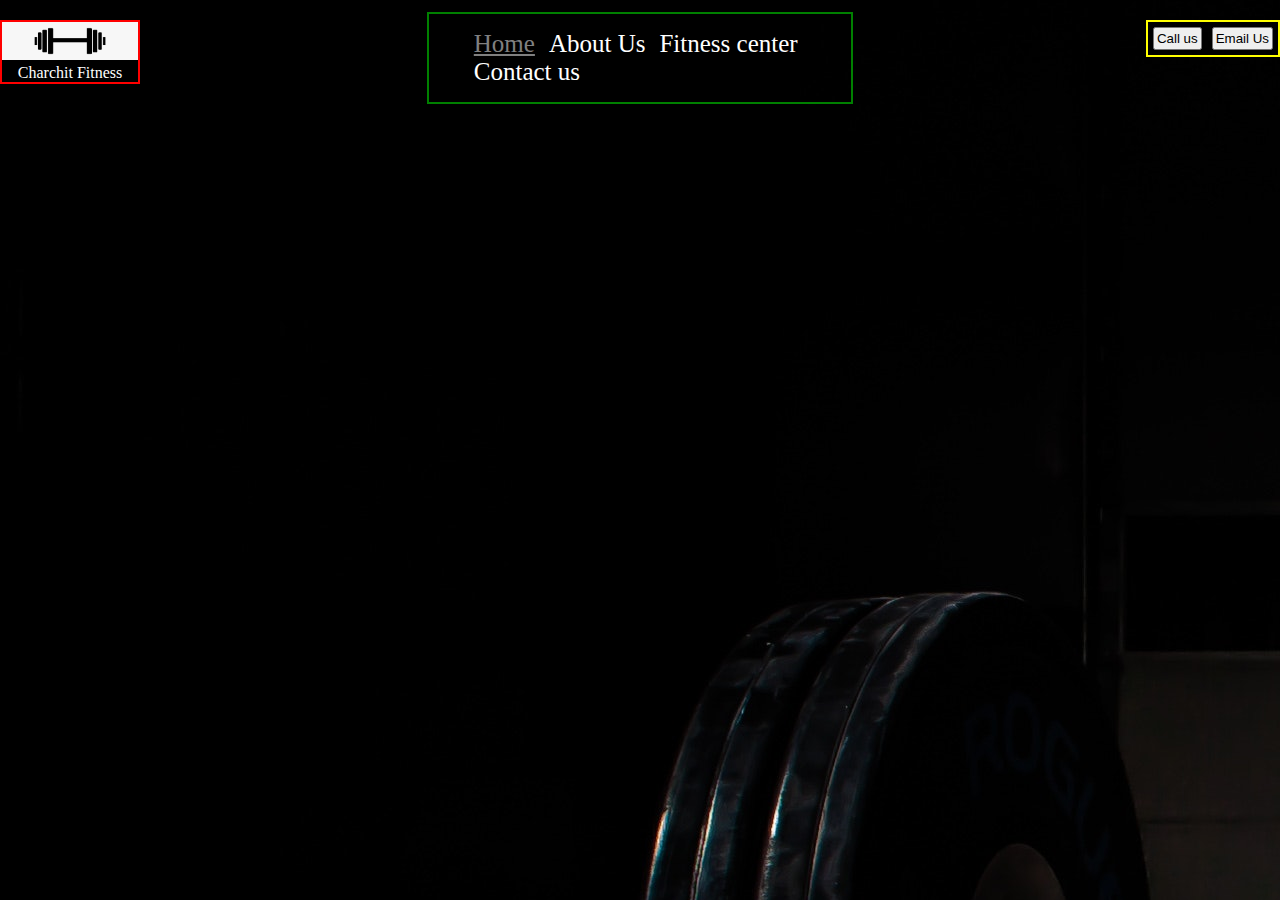
==== index.html @ 6ab2b5f7 "initial commit" ====
<!DOCTYPE html>
<html lang="en">
<head>
    <meta charset="UTF-8">
    <meta name="viewport" content="width=device-width, initial-scale=1.0">
    <title>charchit</title>
</head>
<link rel="stylesheet" href="css/style.css">
<style>
    /* css reset */
    /*  relative is that it will move with its old(normal)positions  */
    /*  absolute is that it will move with its parent positions which is header now at starting */
    body {
        color:white;
        margin : 0px;
        padding : 0px;
        background: url("img/bg.png");
    }
    .left{
        display: inline-block;

        border: 2px solid red;
        position: absolute;
        left:0px;
        top:20px;
    }
    .left div{
        text-align: center;
    }
    .left img{
        width: 136px;
    }
    .right{
        position: absolute;
        right:0px;
        top:20px;
        display: inline-block;
        border: 2px solid yellow;
        
    }
    .mid{

        display: block; /*this is the */
        width: 33%; /*  way to display  */
        margin:12px auto; /* in the center */
        border: 2px solid green;

    }
    /* .header{    for centering using flexbox
        display: flex;

    justify-content:  center;
    } */
    .navbar{
        display: inline-block;
    }
    .navbar li{
        display: inline-block;
        font-size: 25px;
    }
    .navbar li a {
        color: white;
        text-decoration: none; /* to remove line under link*/
        padding: 5px;
    }
    .navbar li a:hover,.navbar li a.active {
        text-decoration: underline;
        color: grey;
    }
    .btn{
        margin: 5px;
        padding: 2px;
    }
</style>
<body>
    <header class="header">
        <!-- left box for logo -->
        <div class="left">
            <img src="img/logo.png" alt="">
            <div>Charchit Fitness</div>
          
        </div>
        <!-- mid box for navbar -->
        <div class="mid">
            
            <ul class="navbar">
                <li><a href = "#" class="active">Home</a></li>
                <li><a href = "#">About Us</a></li>
                <li><a href = "#">Fitness center</a></li>
                <li><a href = "#">Contact us</a></li>
            </ul>
        </div>
        <!-- right box for buttons -->
        <div class="right">

            <button class="btn">Call us</button><button class="btn">Email Us</button>
        </div>
    </header>    

</body>
</html>
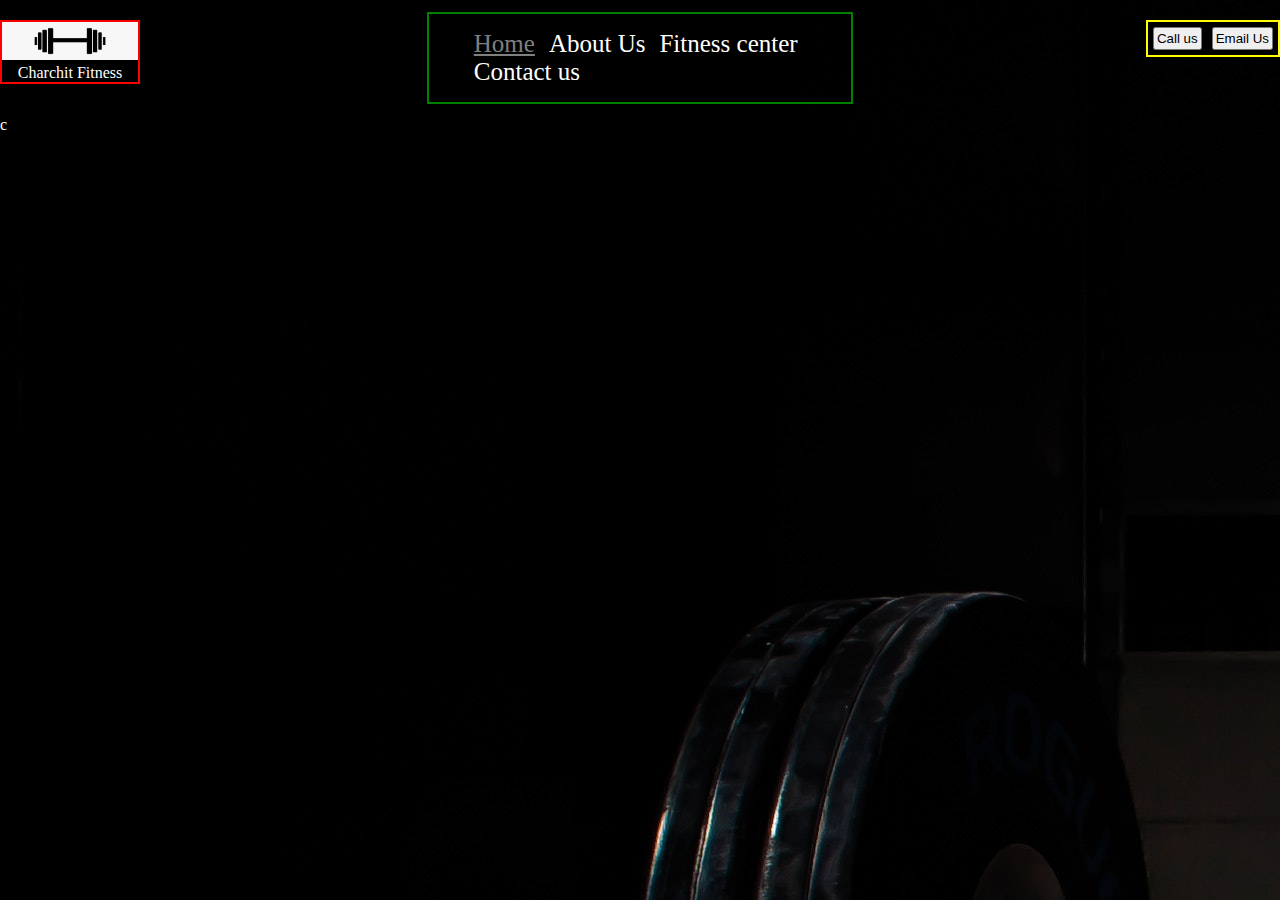
==== commit e6d6febc: "second" ====
--- a/index.html
+++ b/index.html
@@ -96,6 +96,6 @@
             <button class="btn">Call us</button><button class="btn">Email Us</button>
         </div>
     </header>    
-
+c
 </body>
 </html>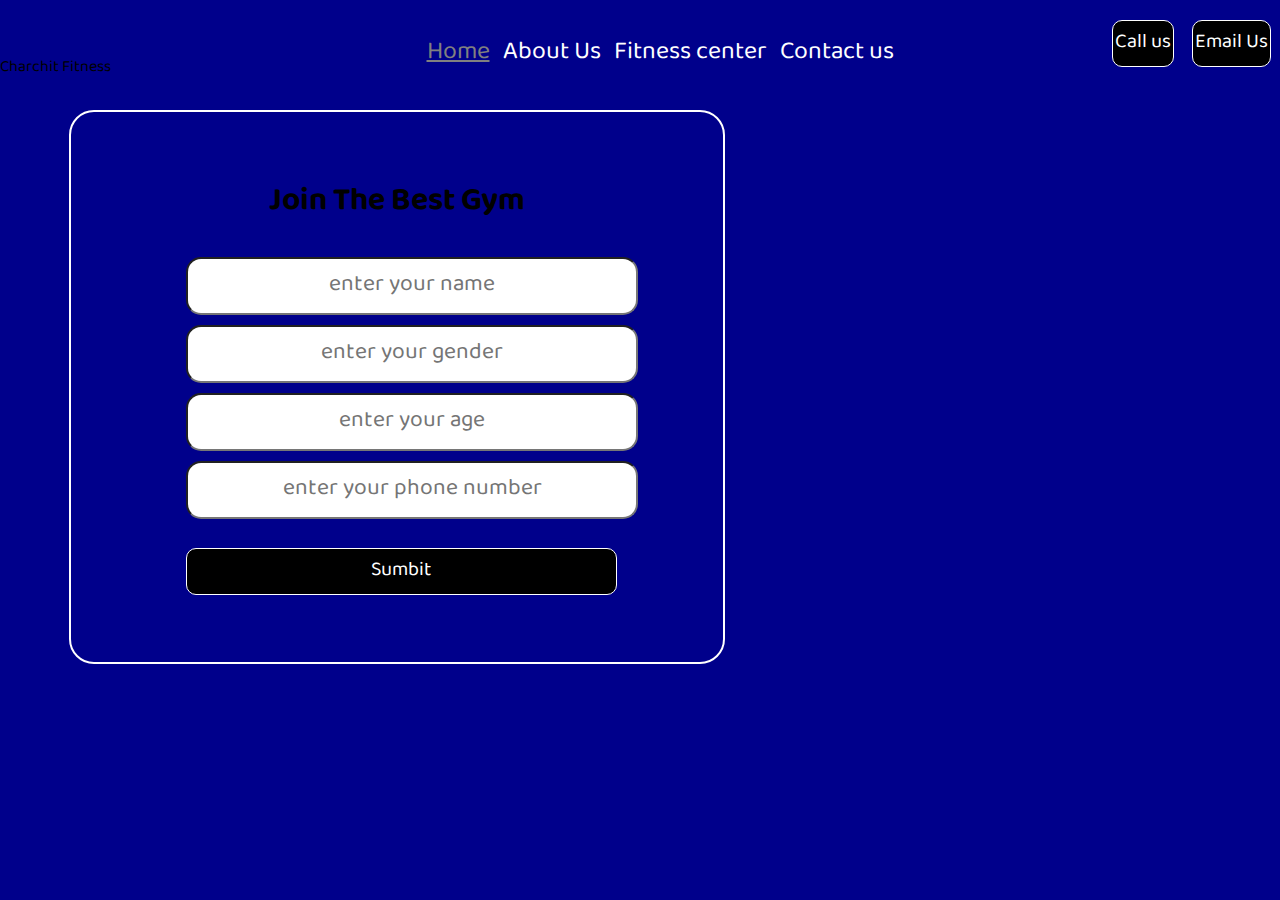
==== commit 8ac26908: "Update index.html" ====
--- a/index.html
+++ b/index.html
@@ -5,78 +5,15 @@
     <meta name="viewport" content="width=device-width, initial-scale=1.0">
     <title>charchit</title>
 </head>
+<link rel="preconnect" href="https://fonts.gstatic.com">
+<link href="https://fonts.googleapis.com/css2?family=Baloo+Bhaina+2:wght@700&display=swap" rel="stylesheet">
 <link rel="stylesheet" href="css/style.css">
-<style>
-    /* css reset */
-    /*  relative is that it will move with its old(normal)positions  */
-    /*  absolute is that it will move with its parent positions which is header now at starting */
-    body {
-        color:white;
-        margin : 0px;
-        padding : 0px;
-        background: url("img/bg.png");
-    }
-    .left{
-        display: inline-block;
 
-        border: 2px solid red;
-        position: absolute;
-        left:0px;
-        top:20px;
-    }
-    .left div{
-        text-align: center;
-    }
-    .left img{
-        width: 136px;
-    }
-    .right{
-        position: absolute;
-        right:0px;
-        top:20px;
-        display: inline-block;
-        border: 2px solid yellow;
-        
-    }
-    .mid{
-
-        display: block; /*this is the */
-        width: 33%; /*  way to display  */
-        margin:12px auto; /* in the center */
-        border: 2px solid green;
-
-    }
-    /* .header{    for centering using flexbox
-        display: flex;
-
-    justify-content:  center;
-    } */
-    .navbar{
-        display: inline-block;
-    }
-    .navbar li{
-        display: inline-block;
-        font-size: 25px;
-    }
-    .navbar li a {
-        color: white;
-        text-decoration: none; /* to remove line under link*/
-        padding: 5px;
-    }
-    .navbar li a:hover,.navbar li a.active {
-        text-decoration: underline;
-        color: grey;
-    }
-    .btn{
-        margin: 5px;
-        padding: 2px;
-    }
-</style>
 <body>
     <header class="header">
         <!-- left box for logo -->
         <div class="left">
-            <img src="img/logo.png" alt="">
+            <img src="logo.png" alt="">
             <div>Charchit Fitness</div>
           
         </div>
@@ -92,10 +29,37 @@
         </div>
         <!-- right box for buttons -->
         <div class="right">
-
+            
             <button class="btn">Call us</button><button class="btn">Email Us</button>
+         
         </div>
     </header>    
-c
+    <div class="container">
+        <!-- <form class="form" action="" type="button" >
+            <ul>
+            <input type="text" placeholder="enter name">
+            <li><input type="text" placeholder="enter phone number"></li>
+            <li><input type="text" placeholder="enter address"></li>
+            <li><input type="text" placeholder="enter height"></li>
+            <li><input type="text" placeholder="enter enter weight"></li>
+        </ul>
+        </form> -->
+        <h1>Join The Best Gym</h1>
+        <form action="noaction.php">
+            <div class="form-group">
+                <input type="text" name="" placeholder="enter your name">
+            </div>
+            <div class="form-group">
+                <input type="text" name="" placeholder="enter your gender">
+            </div>
+            <div class="form-group">
+                <input type="text" name="" placeholder="enter your age">
+            </div>
+            <div class="form-group">
+                <input type="text" name="" placeholder="enter your phone number">
+            </div>
+            <button class="btn">Sumbit</button>
+        </form>
+    </div>
 </body>
-</html>+</html>
--- a/css/style.css
+++ b/css/style.css
@@ -0,0 +1,106 @@
+    /* css reset */
+    /*  relative is that it will move with its old(normal)positions  */
+    /*  absolute is that it will move with its parent positions which is header now at starting */
+    body {
+        font-family: 'Baloo Bhaina 2', cursive;
+        margin : 0px;
+        padding : 0px;
+        background: url("img/bg.png");
+        background-size: cover;
+        background-position: center center;
+        background-repeat: no-repeat;
+        background-attachment: fixed;
+        background-color: darkblue;
+    }
+    .left{
+        display: inline-block;
+
+        /* border: 2px solid red; */
+        position: absolute;
+        left:0px;
+        top:20px;
+    }
+    .left div{
+        text-align: center;
+    }
+    .left img{
+        border-radius: 50%;
+        width: 136px;
+    }
+    .right{
+        position: absolute;
+        right:0px;
+        top:20px;
+        display: inline-block;
+        /* border: 2px solid yellow; */
+        
+    }
+    .mid{
+        text-align: center;
+        display: block; /*this is the */
+        width: 50%; /*  way to display  */
+        margin:12px auto; /* in the center */
+        /* border: 2px solid green; */
+
+    }
+    /* .header{    for centering using flexbox
+        display: flex;
+
+    justify-content:  center;
+    } */
+    .navbar{
+        display: inline-block;
+    }
+    .navbar li{
+        display: inline-block;
+        font-size: 25px;
+    }
+    .navbar li a {
+        color: white;
+        text-decoration: none; /* to remove line under link*/
+        padding: 5px;
+    }
+    .navbar li a:hover,.navbar li a.active {
+        text-decoration: underline;
+        color: grey;
+    }
+    .btn{
+        font-family: 'Baloo Bhaina 2', cursive;
+        font-size: 20px;
+        margin: 0px 9px; 
+        padding: 2px;
+        background-color: black;
+        border-radius: 10px;
+        cursor: pointer;
+        color: white;
+        border: 1px solid white;
+    }
+    .btn:hover{
+        background-color:rgb(156, 18, 18);
+    }
+    .container {
+        border: 2px solid white;
+        margin: 15px 69px;
+        padding: 38px 115px;
+        width: 33%;
+        border-radius: 25px;
+    }
+    .form-group input{
+        font-family: 'Baloo Bhaina 2', cursive;
+
+        text-align: center;
+        display: block;
+        width: 440px;
+        padding: 4px;
+        margin: 10px auto;
+        border-radius: 15px;
+        font-size: 23px;
+    }
+    .container button{
+        display: block;
+        width: 102%;
+        margin: 29px auto;
+    }
+    .container h1{
+        text-align: center;
+    }
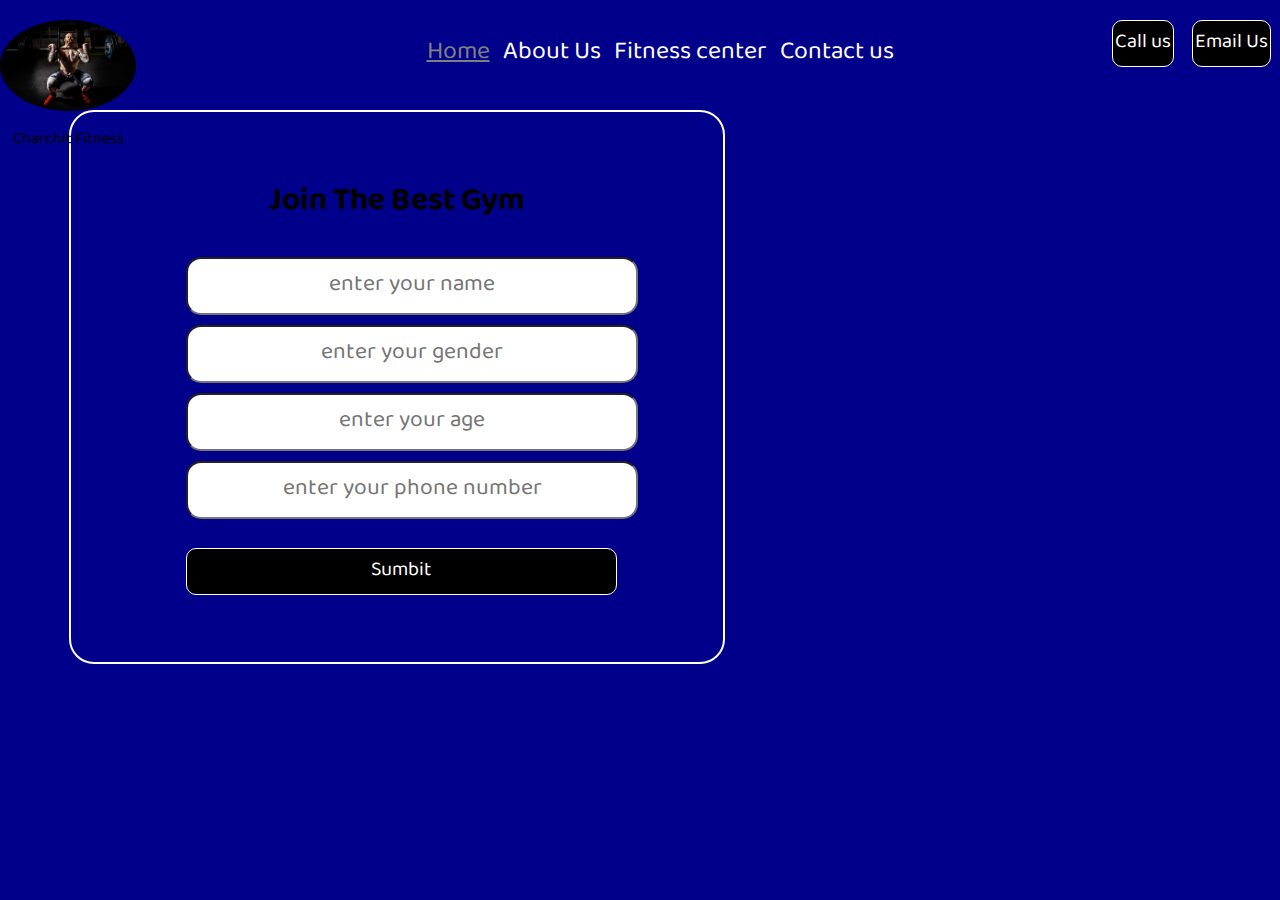
==== commit 2d1f657a: "Update index.html" ====
--- a/index.html
+++ b/index.html
@@ -13,7 +13,7 @@
     <header class="header">
         <!-- left box for logo -->
         <div class="left">
-            <img src="logo.png" alt="">
+            <img src="img/bg.png" alt="">
             <div>Charchit Fitness</div>
           
         </div>
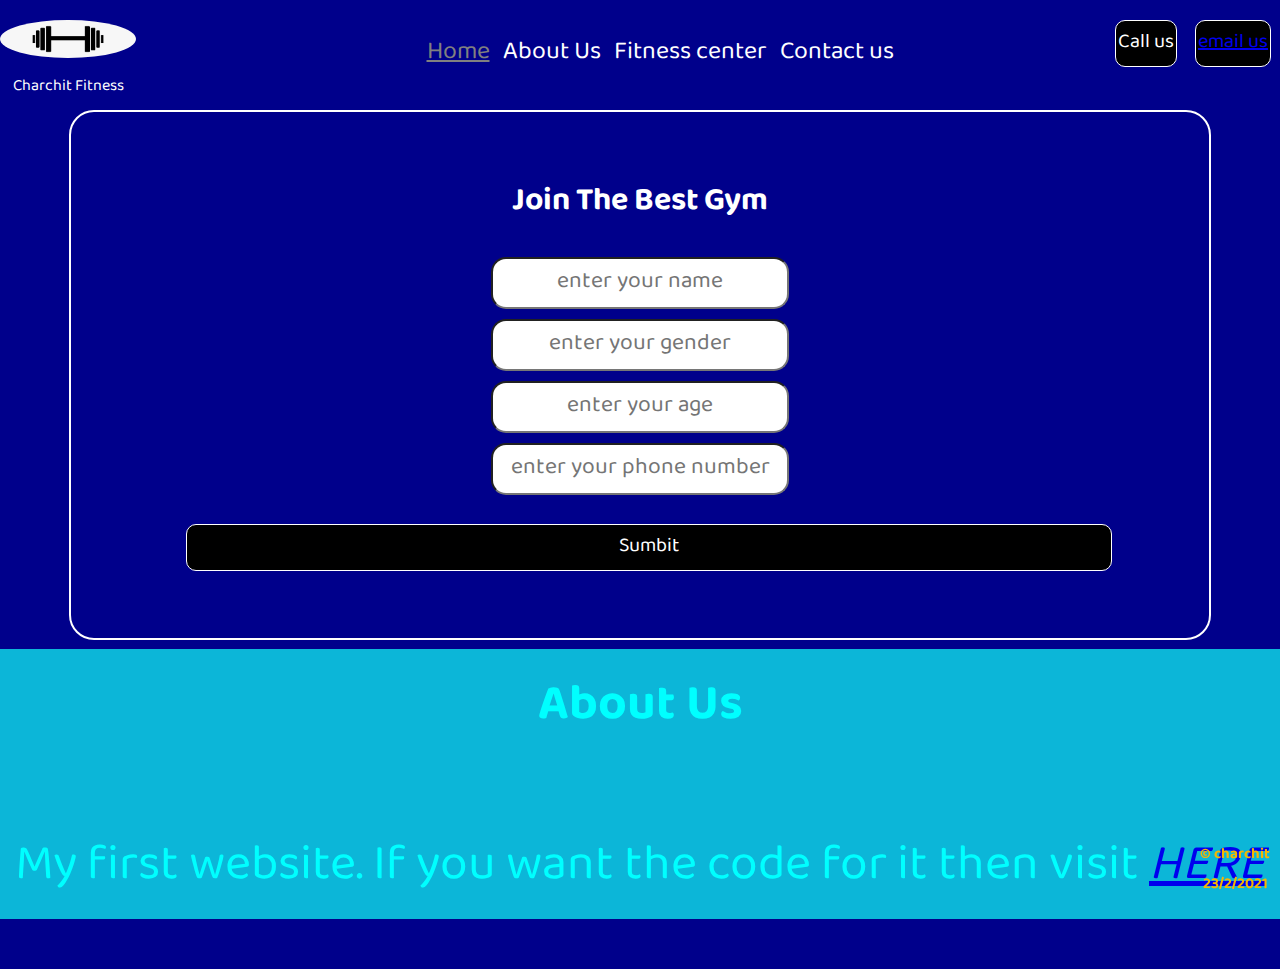
==== commit 3b4d4046: "second" ====
--- a/index.html
+++ b/index.html
@@ -13,7 +13,7 @@
     <header class="header">
         <!-- left box for logo -->
         <div class="left">
-            <img src="img/bg.png" alt="">
+            <img src="img/logo.png" alt="">
             <div>Charchit Fitness</div>
           
         </div>
@@ -22,7 +22,8 @@
             
             <ul class="navbar">
                 <li><a href = "#" class="active">Home</a></li>
-                <li><a href = "#">About Us</a></li>
+                <li><a href = "#about">About Us</a></li>
+                <!-- <li><a href="#top">bottom</a></li> -->
                 <li><a href = "#">Fitness center</a></li>
                 <li><a href = "#">Contact us</a></li>
             </ul>
@@ -30,20 +31,14 @@
         <!-- right box for buttons -->
         <div class="right">
             
-            <button class="btn">Call us</button><button class="btn">Email Us</button>
+            <button class="btn">Call us</button><button class="btn" ><a href="https://mail.google.com/mail/u/0/#inbox?compose=GTvVlcSKkVJxgdWltQScbrTZkqsCgCDSpdwWhCXfwqXvtPKHHjPzmBWLqkLGttsBwMmXfKrXLkSfk" target="blank">email us</a></button>
+            <!-- <a href="mailto:charchit.dahiya@gmail.com">Email us</a> -->
+            <!-- <a href="charchit.dahiya@gmail.com?">Email us</a> -->
+            
          
         </div>
     </header>    
     <div class="container">
-        <!-- <form class="form" action="" type="button" >
-            <ul>
-            <input type="text" placeholder="enter name">
-            <li><input type="text" placeholder="enter phone number"></li>
-            <li><input type="text" placeholder="enter address"></li>
-            <li><input type="text" placeholder="enter height"></li>
-            <li><input type="text" placeholder="enter enter weight"></li>
-        </ul>
-        </form> -->
         <h1>Join The Best Gym</h1>
         <form action="noaction.php">
             <div class="form-group">
@@ -61,5 +56,11 @@
             <button class="btn">Sumbit</button>
         </form>
     </div>
+    <div id="about-div">
+    <h2 id="about">About Us</h2>
+    <p>My first website. If you want the code for it then visit <i><a href="https://github.com/Charchit-beginner/websit1.git">HERE</a></p></div></i>
+    <footer>
+        <p><b>© charchit <br> 23/2/2021</b></p>
+    </footer>
 </body>
 </html>
--- a/css/style.css
+++ b/css/style.css
@@ -1,16 +1,21 @@
     /* css reset */
     /*  relative is that it will move with its old(normal)positions  */
     /*  absolute is that it will move with its parent positions which is header now at starting */
+    html {
+        scroll-behavior: smooth;
+      }
     body {
         font-family: 'Baloo Bhaina 2', cursive;
-        margin : 0px;
-        padding : 0px;
-        background: url("img/bg.png");
+        color: white;
+        margin: 0px;
+        padding: 0px;
+        background: url(https://charchit-beginner.github.io/websit1/img/bg.png);
         background-size: cover;
         background-position: center center;
         background-repeat: no-repeat;
         background-attachment: fixed;
         background-color: darkblue;
+        
     }
     .left{
         display: inline-block;
@@ -82,16 +87,17 @@
         border: 2px solid white;
         margin: 15px 69px;
         padding: 38px 115px;
-        width: 33%;
+        width:auto;
         border-radius: 25px;
     }
+    
     .form-group input{
         font-family: 'Baloo Bhaina 2', cursive;
 
         text-align: center;
         display: block;
-        width: 440px;
-        padding: 4px;
+        width: auto;
+        padding: auto;
         margin: 10px auto;
         border-radius: 15px;
         font-size: 23px;
@@ -104,3 +110,29 @@
     .container h1{
         text-align: center;
     }
+#about-div {
+    color:aqua;
+    background-color: #0cb6d8;
+    /* border: 2px solid green;   */
+}
+#about-div h2{
+    margin-top: -6px;
+    padding: 10px;
+    font-size: 50px;
+    text-align: center;
+}
+ #about-div p{
+    font-size: 50px;
+    text-align: center;
+}
+footer p{
+    font-size: 15px;
+    right:10px ;
+    margin: 0px 0px !important;
+    /* border: 2px solid; */
+    position: fixed;
+    bottom: 0px;
+    text-align: center;
+    color: rgb(246, 181, 3);
+    
+}